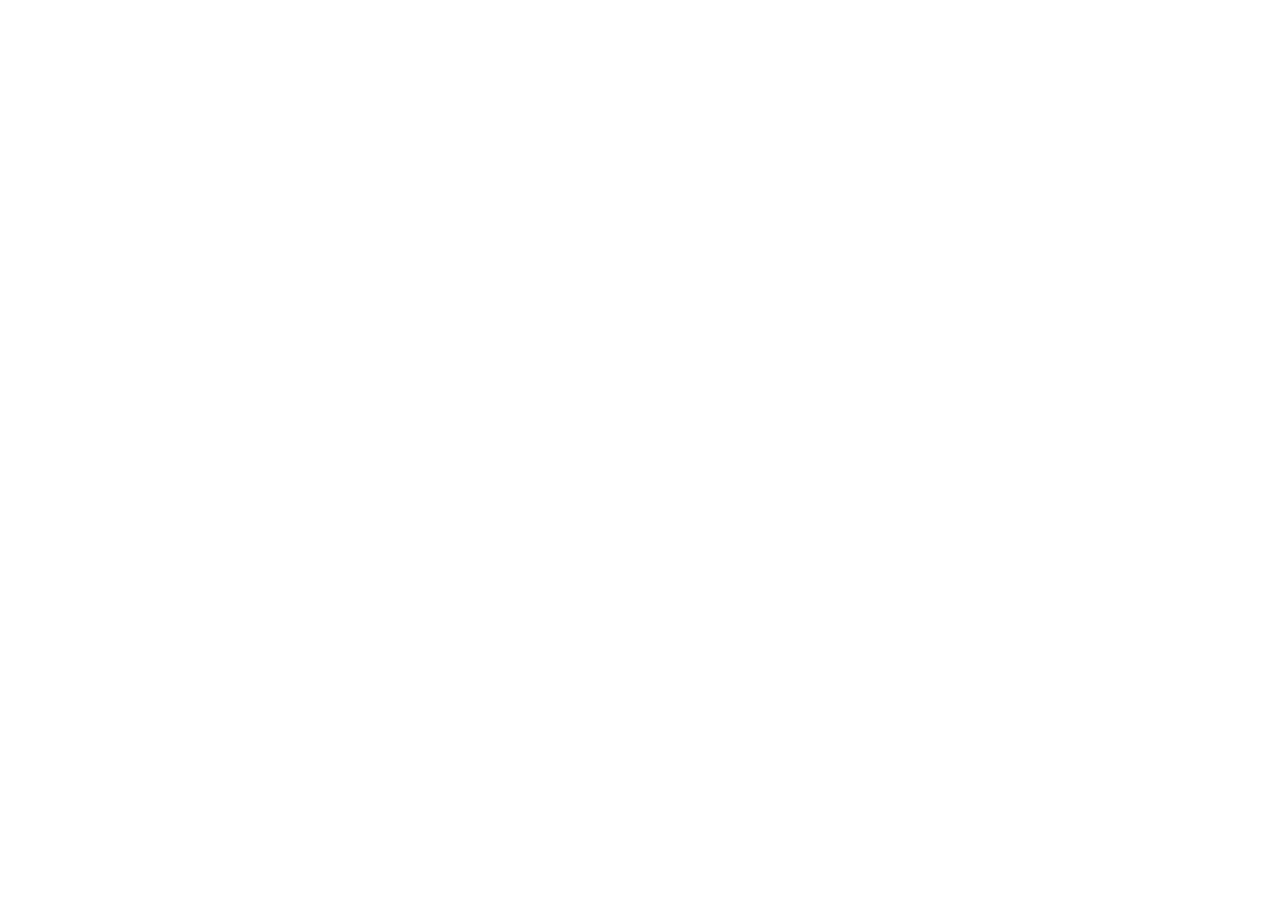
==== details.html @ 271b9c92 "criando pagina para detalhes de pokemon" ====
<!DOCTYPE html>
<html lang="pt-BR">
    <head>
        <meta charset="UTF-8" />
        <meta http-equiv="X-UA-Compatible" content="IE=edge" />
        <meta name="viewport" content="width=device-width, initial-scale=1.0" />
        <title>Pokedex</title>

        <!-- Normalize CSS -->
        <link
            rel="stylesheet"
            href="https://cdnjs.cloudflare.com/ajax/libs/normalize/8.0.1/normalize.min.css"
            integrity="sha512-NhSC1YmyruXifcj/KFRWoC561YpHpc5Jtzgvbuzx5VozKpWvQ+4nXhPdFgmx8xqexRcpAglTj9sIBWINXa8x5w=="
            crossorigin="anonymous"
            referrerpolicy="no-referrer"
        />

        <!-- Font Roboto -->
        <link rel="preconnect" href="https://fonts.googleapis.com" />
        <link rel="preconnect" href="https://fonts.gstatic.com" crossorigin />
        <link
            href="https://fonts.googleapis.com/css2?family=Roboto:wght@100;300;500;700&display=swap"
            rel="stylesheet"
        />

        <!-- Nosso CSS -->
        <link rel="stylesheet" href="/assets/css/global.css" />
        <link rel="stylesheet" href="/assets/css/pokedex.css" />
        <link rel="stylesheet" href="/assets/css/details.css" />
    </head>

    <body>
        <section class="content"></section>

        <!-- Nosso JS -->
        <script src="/assets/js/details.js"></script>
        <script src="/assets/js/pokemon-model.js"></script>
        <script src="/assets/js/poke-api.js"></script>
        <script src="/assets/js/main.js"></script>
    </body>
</html>
---- assets/css/pokedex.css ----
.pokemons {
    display: grid;
    grid-template-columns: 1fr;
    margin: 0;
    padding: 0;
    list-style: none;
}

.normal {
    background-color: #a6a877;
}

.grass {
    background-color: #77c850;
}

.fire {
    background-color: #ee7f30;
}

.water {
    background-color: #678fee;
}

.electric {
    background-color: #f7cf2e;
}

.ice {
    background-color: #98d5d7;
}

.ground {
    background-color: #dfbf69;
}

.flying {
    background-color: #a98ff0;
}

.poison {
    background-color: #a040a0;
}

.fighting {
    background-color: #bf3029;
}

.psychic {
    background-color: #f65687;
}

.dark {
    background-color: #725847;
}

.rock {
    background-color: #b8a137;
}

.bug {
    background-color: #a8b720;
}

.ghost {
    background-color: #6e5896;
}

.steel {
    background-color: #b9b7cf;
}

.dragon {
    background-color: #6f38f6;
}

.fairy {
    background-color: #f9aec7;
}

.pokemon {
    display: flex;
    flex-direction: column;
    margin: 0.5rem;
    padding: 1rem;
    border-radius: 1rem;
}

.pokemon .number {
    color: #fff;
    opacity: 0.3;
    text-align: right;
    font-size: 0.625rem;
}

.pokemon .name {
    text-transform: capitalize;
    color: #fff;
    margin-bottom: 0.25rem;
}

.pokemon .detail {
    display: flex;
    flex-direction: row;
    align-items: center;
    justify-content: space-between;
}

.pokemon .detail .types {
    padding: 0;
    margin: 0;
    list-style: none;
}

.pokemon .detail .types .type {
    color: #fff;
    padding: 0.25rem 0.5rem;
    margin: 0.25rem 0;
    font-size: 0.625rem;
    border-radius: 1rem;
    filter: brightness(1.1);
    text-align: center;
}

.pokemon .detail img {
    max-width: 100%;
    height: 70px;
}

.pagination {
    display: flex;
    flex-direction: row;
    justify-content: center;
    align-items: center;
    width: 100%;
    padding: 1rem;
}

.pagination button {
    padding: 0.25rem 0.5rem;
    margin: 0.25rem 0;
    font-size: 0.625rem;
    color: #fff;
    background-color: #6c79db;
    border: none;
    border-radius: 1rem;
}

a {
    text-decoration: none;
}

@media screen and (min-width: 380px) {
    .pokemons {
        grid-template-columns: 1fr 1fr;
    }
}

@media screen and (min-width: 576px) {
    .pokemons {
        grid-template-columns: 1fr 1fr 1fr;
    }
}

@media screen and (min-width: 992px) {
    .pokemons {
        grid-template-columns: 1fr 1fr 1fr 1fr;
    }
}
---- assets/css/details.css ----
.type {
    display: flex;
    gap: 1rem;
}
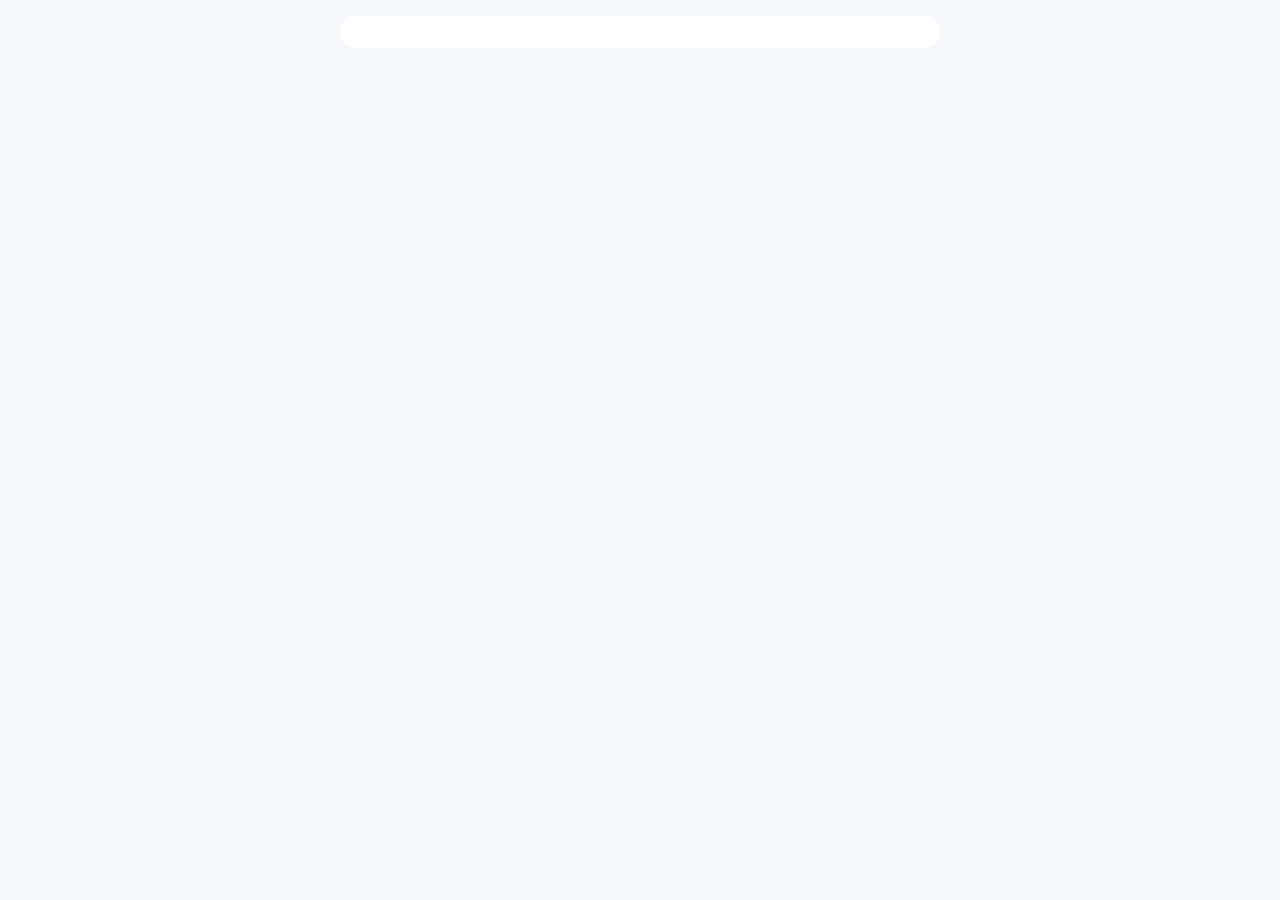
==== commit a42017be: "details done" ====
--- a/details.html
+++ b/details.html
@@ -30,12 +30,13 @@
     </head>
 
     <body>
-        <section class="content"></section>
+        <section class="content">
+            <div id="details" class="details"></div>
+        </section>
 
         <!-- Nosso JS -->
         <script src="/assets/js/details.js"></script>
         <script src="/assets/js/pokemon-model.js"></script>
         <script src="/assets/js/poke-api.js"></script>
-        <script src="/assets/js/main.js"></script>
     </body>
 </html>
--- a/assets/css/global.css
+++ b/assets/css/global.css
@@ -0,0 +1,24 @@
+* {
+    font-family: "Roboto", sans-serif;
+    box-sizing: border-box;
+}
+
+body {
+    background-color: #f6f8fc;
+}
+
+.content {
+    width: 100vw;
+    height: 100vh;
+    padding: 1rem;
+    background-color: #fff;
+}
+
+@media screen and (min-width: 992px) {
+    .content {
+        max-width: 992px;
+        height: auto;
+        margin: 1rem auto;
+        border-radius: 1rem;
+    }
+}
--- a/assets/css/details.css
+++ b/assets/css/details.css
@@ -2,3 +2,59 @@
     display: flex;
     gap: 1rem;
 }
+
+.pokemon .detail {
+    flex-flow: column;
+    align-items: initial;
+}
+
+.type {
+    width: fit-content;
+    padding: 5px;
+}
+
+.pokemon .detail img {
+    max-width: 100%;
+    height: 20%;
+}
+
+.about {
+    background-color: rgba(245, 222, 179, 0.397);
+    border-radius: 1rem;
+}
+
+.about ul {
+    list-style: none;
+    display: flex;
+    flex-flow: wrap;
+}
+
+.to-captilize {
+    text-transform: capitalize;
+}
+
+.about ul > li {
+    width: 45%;
+    padding: 5px;
+}
+
+.types {
+    display: flex;
+    flex-flow: row;
+    gap: 5px;
+    text-align: center;
+}
+
+.type {
+    border-radius: 0.5rem;
+}
+
+@media screen and (min-width: 992px) {
+    .content {
+        max-width: 600px;
+    }
+
+    .pokemon .detail img {
+        max-height: 250px;
+    }
+}
